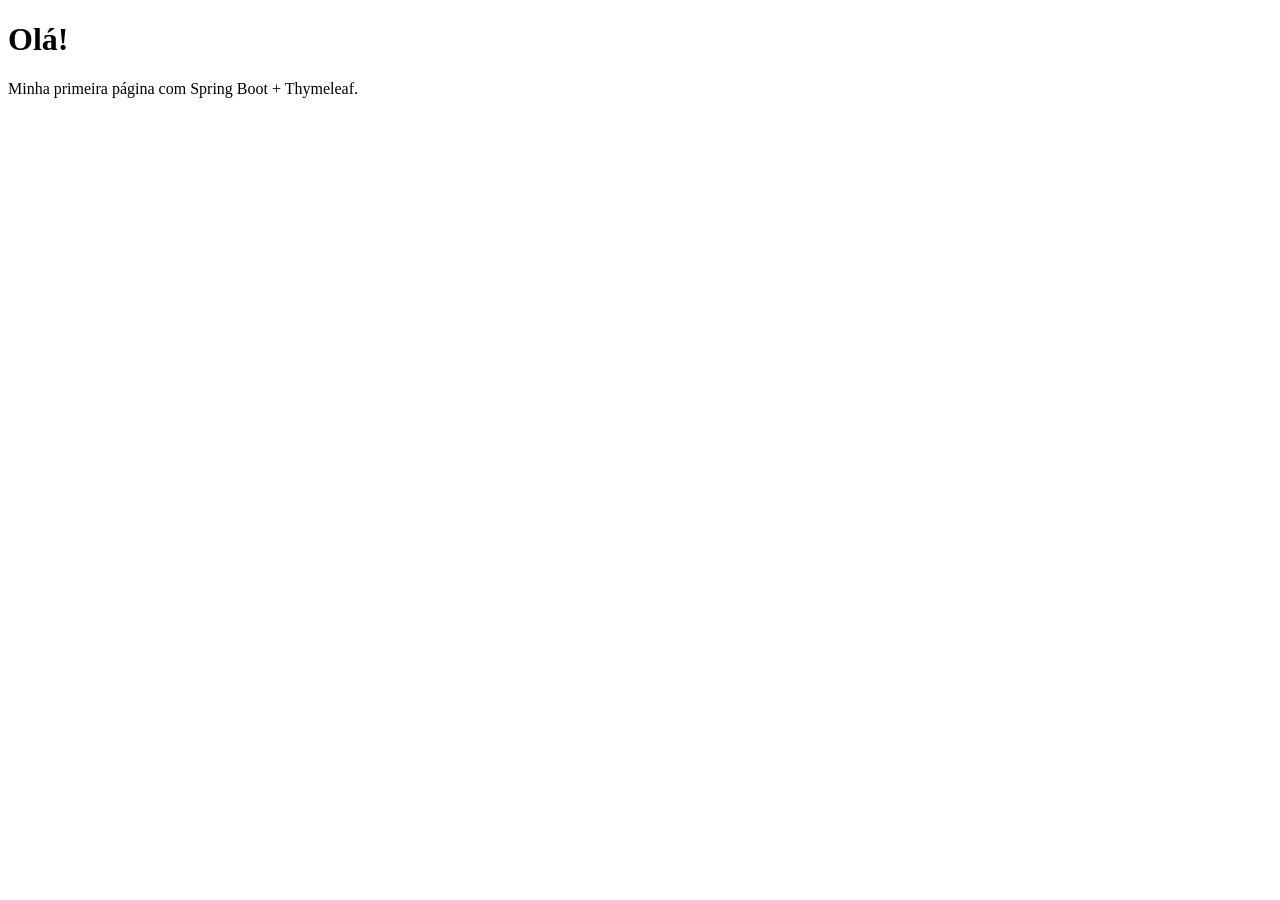
==== target/classes/templates/index.html @ 19b75da7 "Iniciando com Thymeleaf" ====
<!DOCTYPE html>
<html lang="pt-BR">

<head>
    <meta charset="UTF-8">
    <title>Java Exercises Book</title>
</head>

<body>

<h1 th:text="${nome}">Olá!</h1>

<p>Minha primeira página com Spring Boot + Thymeleaf.</p>

</body>

</html>
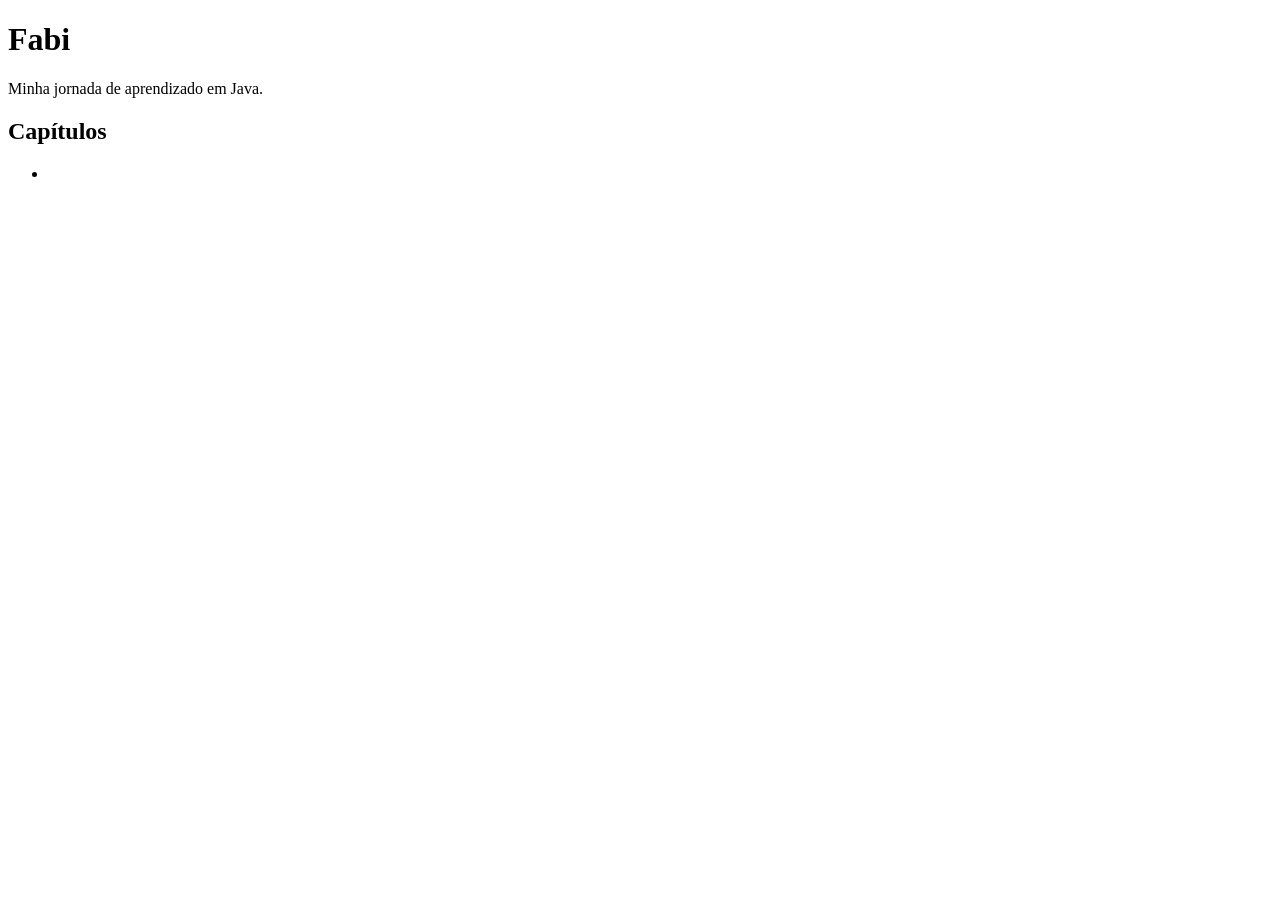
==== commit 8b21f6ea: "Renderizando capitulos com thymeleaf" ====
--- a/target/classes/templates/index.html
+++ b/target/classes/templates/index.html
@@ -8,10 +8,17 @@
 
 <body>
 
-<h1 th:text="${nome}">Olá!</h1>
+<h1 th:text="${nome}">Fabi</h1>
 
-<p>Minha primeira página com Spring Boot + Thymeleaf.</p>
+<p>Minha jornada de aprendizado em Java.</p>
+
+<h2>Capítulos</h2>
+
+<ul>
+    <li th:each="capitulo : ${capitulos}"
+        th:text="${capitulo}">
+    </li>
+</ul>
 
 </body>
-
 </html>
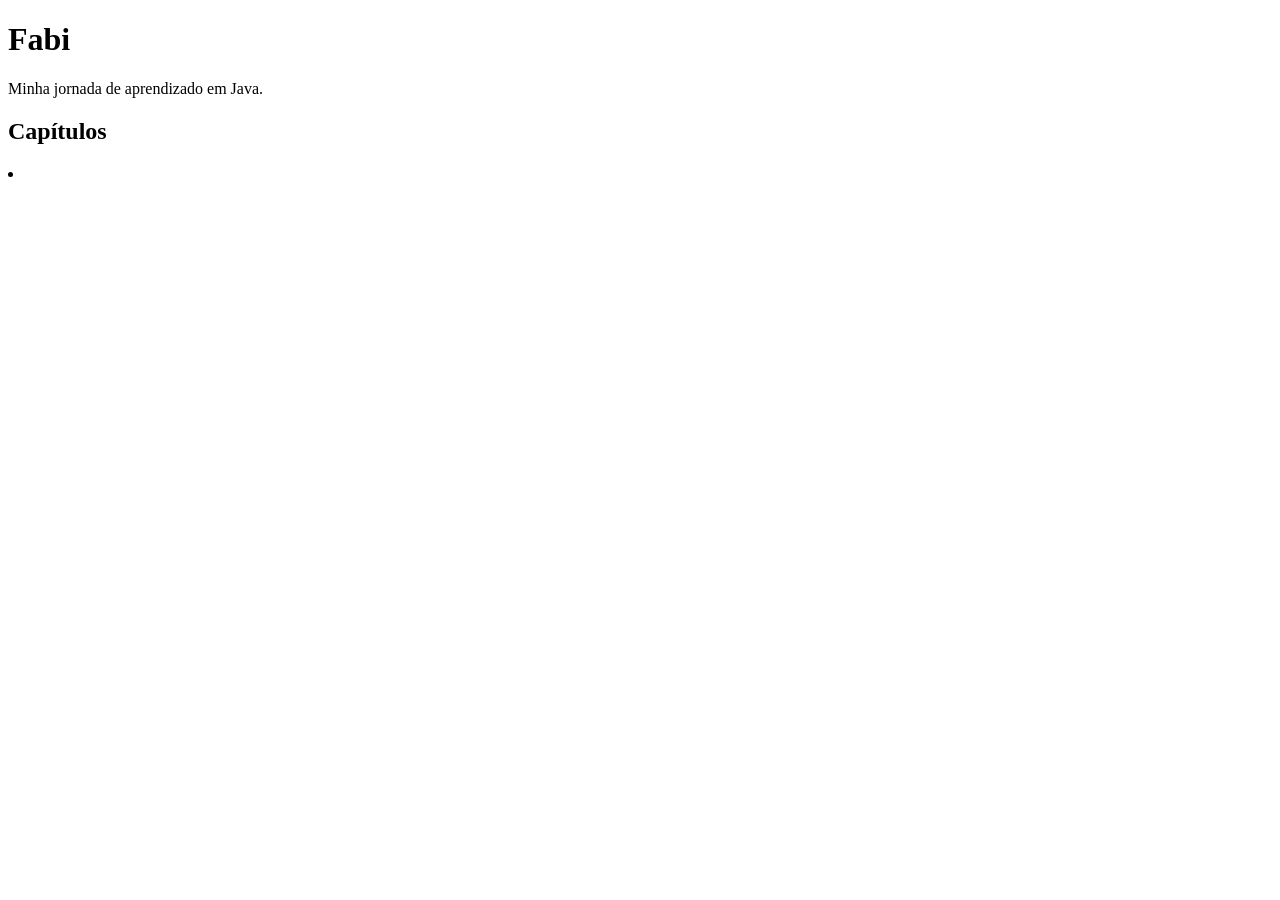
==== commit 4e31de5c: "adicionando a model capitulo e lista dinamica" ====
--- a/target/classes/templates/index.html
+++ b/target/classes/templates/index.html
@@ -14,11 +14,15 @@
 
 <h2>Capítulos</h2>
 
-<ul>
-    <li th:each="capitulo : ${capitulos}"
-        th:text="${capitulo}">
-    </li>
-</ul>
+<li th:each="capitulo : ${capitulos}">
+
+<a th:href="${capitulo.url}"
+   th:text="${capitulo.nome}">
+</a>
+
+<p th:text="${capitulo.descricao}"></p>
+
+</li>
 
 </body>
 </html>
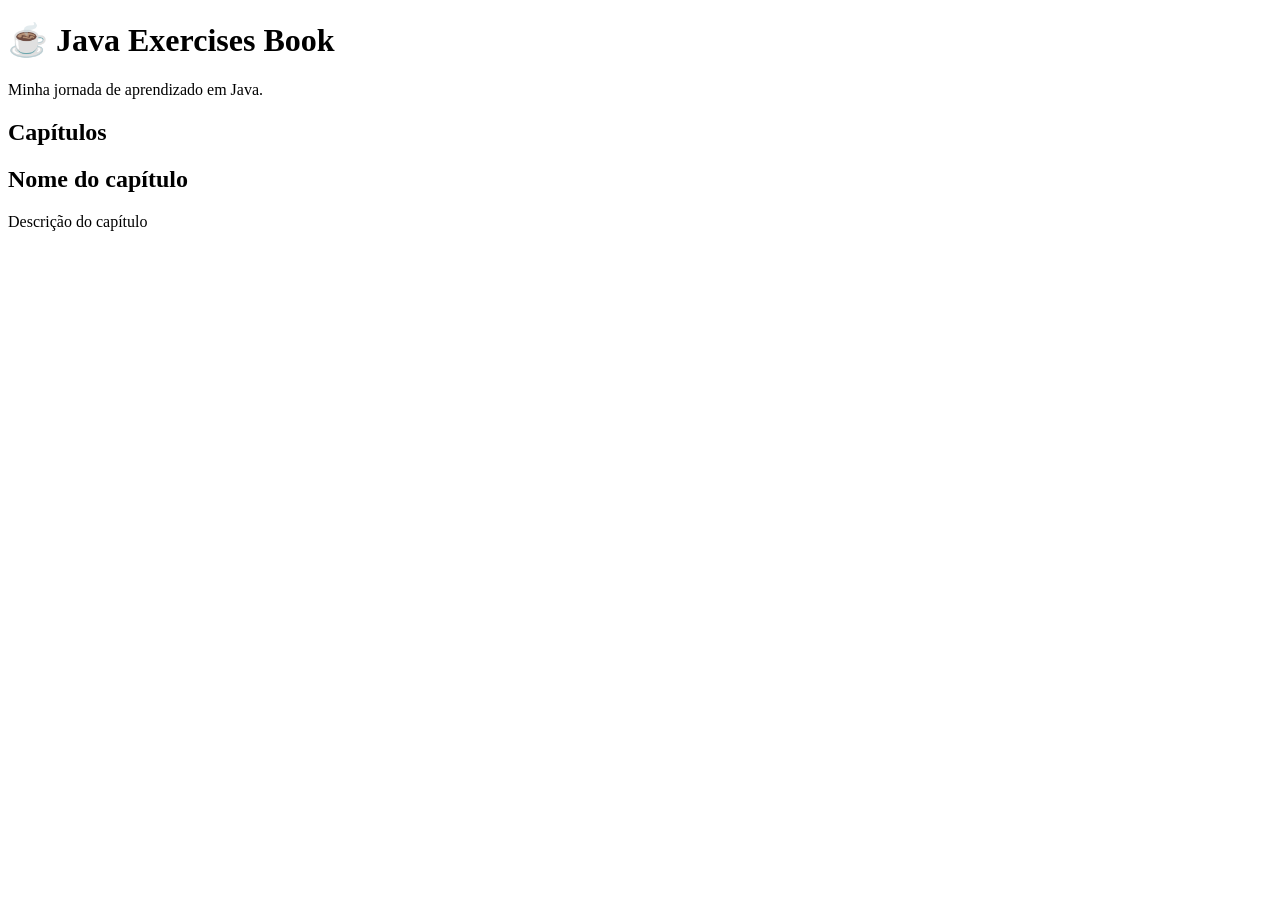
==== commit 7f8f1a48: "Suporte a arquivos Markdown e Java dinamicos" ====
--- a/target/classes/templates/index.html
+++ b/target/classes/templates/index.html
@@ -4,25 +4,49 @@
 <head>
     <meta charset="UTF-8">
     <title>Java Exercises Book</title>
+
+    <link rel="stylesheet" th:href="@{/css/style.css}">
 </head>
 
 <body>
 
-<h1 th:text="${nome}">Fabi</h1>
+<div class="container">
 
-<p>Minha jornada de aprendizado em Java.</p>
+    <header class="header">
+        <h1>☕ Java Exercises Book</h1>
 
-<h2>Capítulos</h2>
+        <p>
+            Minha jornada de aprendizado em Java.
+        </p>
+    </header>
 
-<li th:each="capitulo : ${capitulos}">
+    <main>
 
-<a th:href="${capitulo.url}"
-   th:text="${capitulo.nome}">
-</a>
+        <h2>Capítulos</h2>
 
-<p th:text="${capitulo.descricao}"></p>
+        <div class="capitulos">
 
-</li>
+            <a
+                    class="capitulo-card"
+                    th:each="capitulo : ${capitulos}"
+                    th:href="${capitulo.url}"
+            >
+
+                <h2 th:text="${capitulo.nome}">
+                    Nome do capítulo
+                </h2>
+
+                <p th:text="${capitulo.descricao}">
+                    Descrição do capítulo
+                </p>
+
+            </a>
+
+        </div>
+
+    </main>
+
+</div>
 
 </body>
 </html>
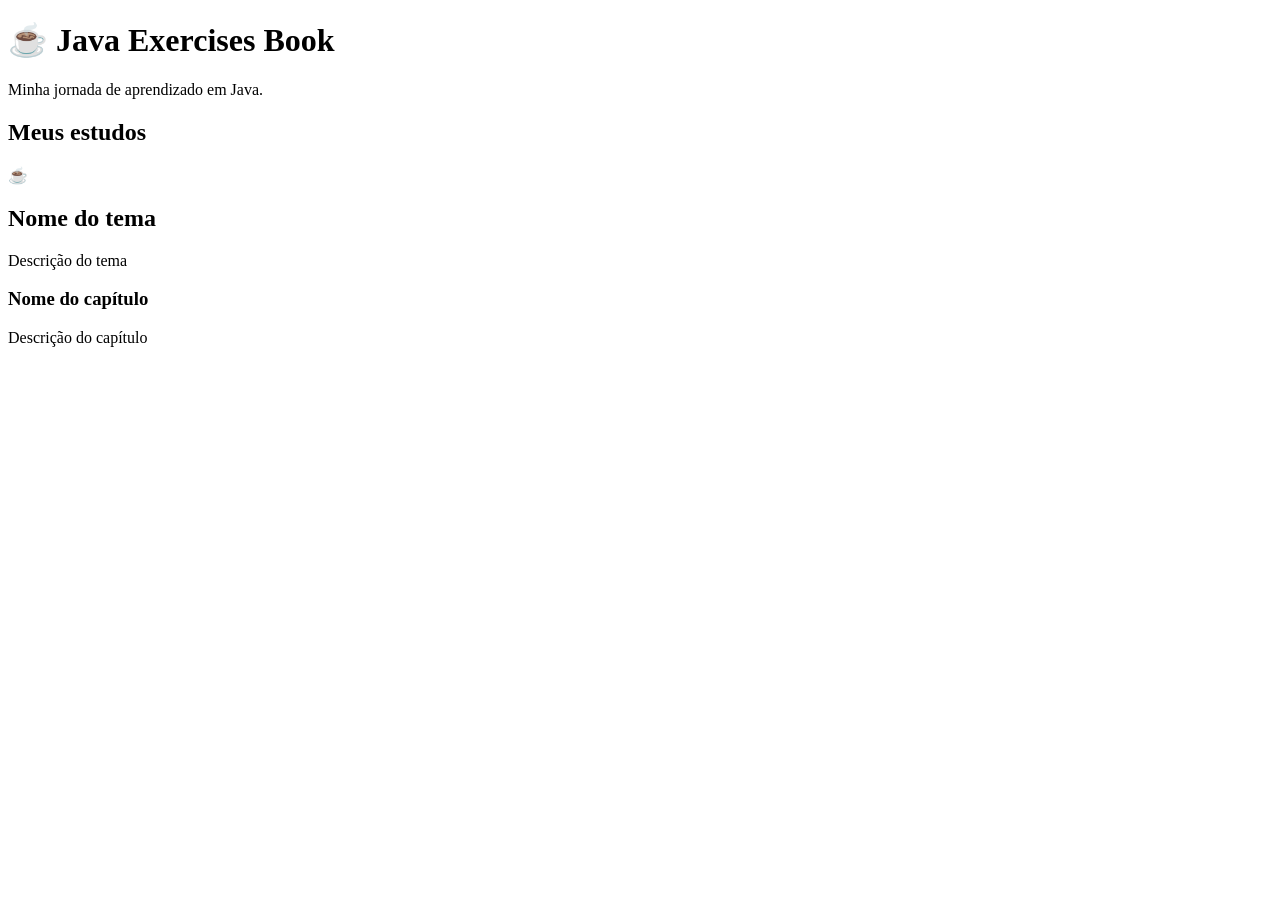
==== commit efbbd90f: "feat: reorganiza estudos em temas e capitulos" ====
--- a/target/classes/templates/index.html
+++ b/target/classes/templates/index.html
@@ -22,25 +22,60 @@
 
     <main>
 
-        <h2>Capítulos</h2>
+        <h2>Meus estudos</h2>
 
-        <div class="capitulos">
+        <div class="temas">
 
-            <a
-                    class="capitulo-card"
-                    th:each="capitulo : ${capitulos}"
-                    th:href="${capitulo.url}"
+            <section
+                    class="tema"
+                    th:each="tema : ${temas}"
             >
 
-                <h2 th:text="${capitulo.nome}">
-                    Nome do capítulo
-                </h2>
+                <div class="tema-header">
 
-                <p th:text="${capitulo.descricao}">
-                    Descrição do capítulo
-                </p>
+                <span
+                        class="tema-icone"
+                        th:text="${tema.icone}"
+                >
+                    ☕
+                </span>
 
-            </a>
+                    <div>
+
+                        <h2 th:text="${tema.nome}">
+                            Nome do tema
+                        </h2>
+
+                        <p th:text="${tema.descricao}">
+                            Descrição do tema
+                        </p>
+
+                    </div>
+
+                </div>
+
+
+                <div class="capitulos">
+
+                    <a
+                            class="capitulo-card"
+                            th:each="capitulo : ${tema.capitulos}"
+                            th:href="${capitulo.url}"
+                    >
+
+                        <h3 th:text="${capitulo.nome}">
+                            Nome do capítulo
+                        </h3>
+
+                        <p th:text="${capitulo.descricao}">
+                            Descrição do capítulo
+                        </p>
+
+                    </a>
+
+                </div>
+
+            </section>
 
         </div>
 
